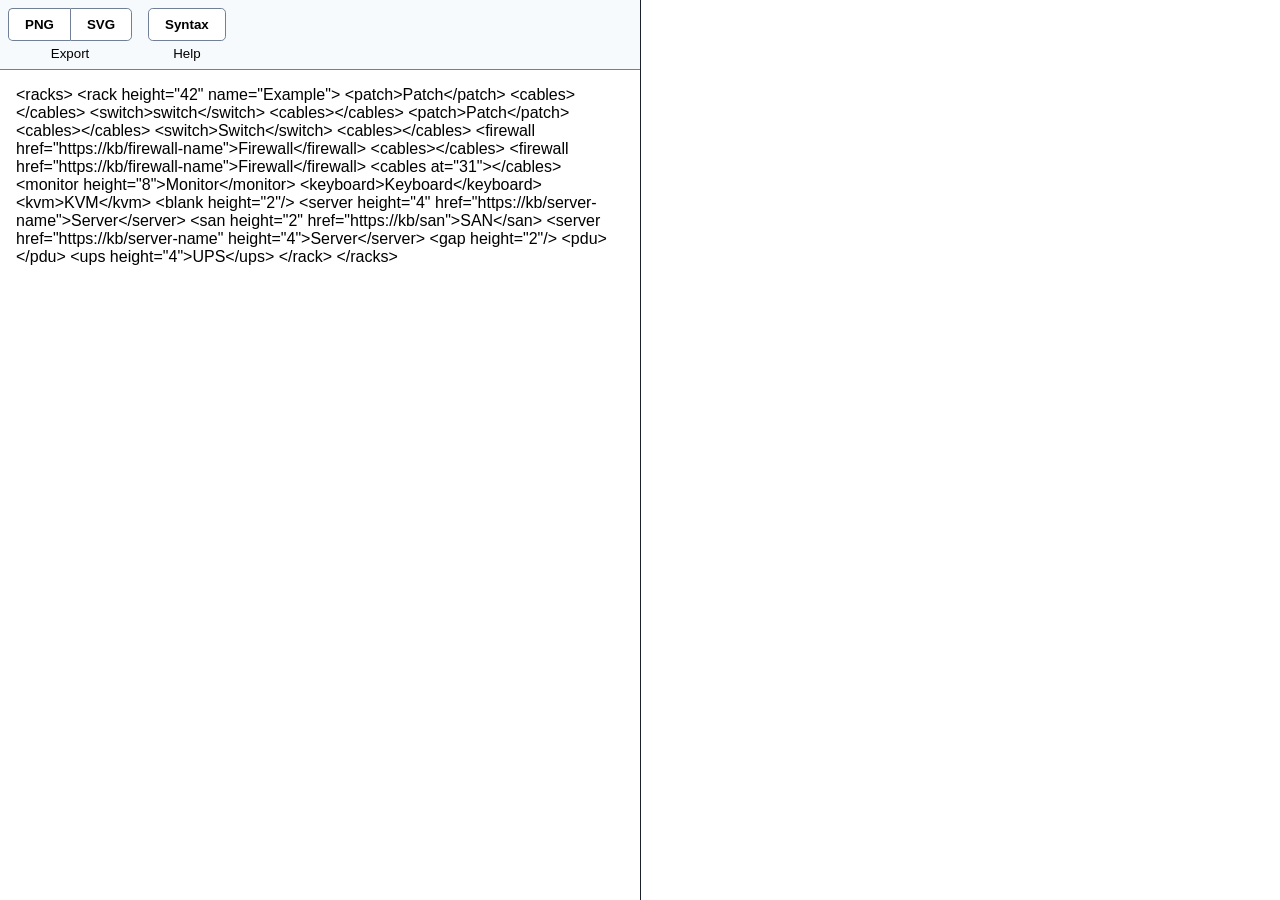
==== index.html @ e91a3b8a "Initial commit" ====
<!doctype html>
<html lang="en">
  <head>
    <meta charset="UTF-8">
    <title>Rack Elevation Diagramming</title>
    <link rel="stylesheet" href="style.css">
    <script src="https://pagecdn.io/lib/ace/1.4.12/ace.min.js" crossorigin="anonymous" integrity="sha256-T5QdmsCQO5z8tBAXMrCZ4f3RX8wVdiA0Fu17FGnU1vU=" ></script>
    <script src="https://pagecdn.io/lib/ace/1.4.12/snippets/xml.min.js" crossorigin="anonymous"  ></script>
    <script src="https://pagecdn.io/lib/ace/1.4.12/mode-xml.min.js" crossorigin="anonymous"  ></script>
    <script src="https://pagecdn.io/lib/ace/1.4.12/worker-xml.min.js" crossorigin="anonymous"  ></script>
    <script type="module" src="app.js"></script>
  </head>
  <body>
    <div id="editor-pane">
      <div class="toolbar">
        <div class="button-group">
          <div class="buttons">
            <button id="export-png">PNG</button>
            <button id="export-svg">SVG</button>
          </div>
          <span class="label">Export</span>
        </div>

        <div class="button-group">
          <div class="buttons">
            <button id="help-syntax">Syntax</button>
          </div>
          <span class="label">Help</button>
        </div>
      </div>

      <div id="editor" name="rackml">&lt;racks&gt;
  &lt;rack height=&quot;42&quot; name=&quot;Example&quot;&gt;
    &lt;patch&gt;Patch&lt;/patch&gt;
    &lt;cables&gt;&lt;/cables&gt;
    &lt;switch&gt;switch&lt;/switch&gt;
    &lt;cables&gt;&lt;/cables&gt;
    &lt;patch&gt;Patch&lt;/patch&gt;
    &lt;cables&gt;&lt;/cables&gt;
    &lt;switch&gt;Switch&lt;/switch&gt;
    &lt;cables&gt;&lt;/cables&gt;
    &lt;firewall href=&quot;https://kb/firewall-name&quot;&gt;Firewall&lt;/firewall&gt;
    &lt;cables&gt;&lt;/cables&gt;
    &lt;firewall href=&quot;https://kb/firewall-name&quot;&gt;Firewall&lt;/firewall&gt;
    &lt;cables at=&quot;31&quot;&gt;&lt;/cables&gt;
    &lt;monitor height=&quot;8&quot;&gt;Monitor&lt;/monitor&gt;
    &lt;keyboard&gt;Keyboard&lt;/keyboard&gt;
    &lt;kvm&gt;KVM&lt;/kvm&gt;
    &lt;blank height=&quot;2&quot;/&gt;
    &lt;server height=&quot;4&quot; href=&quot;https://kb/server-name&quot;&gt;Server&lt;/server&gt;
    &lt;san height=&quot;2&quot; href=&quot;https://kb/san&quot;&gt;SAN&lt;/san&gt;
    &lt;server href=&quot;https://kb/server-name&quot; height=&quot;4&quot;&gt;Server&lt;/server&gt;
    &lt;gap height=&quot;2&quot;/&gt;
    &lt;pdu&gt;&lt;/pdu&gt;
    &lt;ups height=&quot;4&quot;&gt;UPS&lt;/ups&gt;
  &lt;/rack&gt;
&lt;/racks&gt;</div>
    </div>
    <div id="preview-pane">
      <div class="preview"></div>
    </div>
  </body>
</html>
---- style.css ----
* {
  box-sizing: border-box;
}

body {
  margin: 0;
  background-color: #1A202C;

  font-family: sans-serif;

  display: grid;
  grid-template-columns: 1fr 1fr;
  grid-gap: 1px;
}

#editor-pane, #preview-pane {
  background-color: white;
  height: 100%;
  max-height: 100vh;
  overflow: auto;
  height: 100vh;
}

#editor-pane {
  display: flex;
  flex-direction: column;
  overflow:none;
  height: 100%;
}

#editor {
  flex: 1;
  padding: 1rem;

  border: none;
  border-radius: none;
  resize: none;
  outline: none;
  font-size: 12pt;
}

#preview-pane .preview {
  display: flex;
}

#preview-pane .preview svg {
  flex: 0 0 auto;
}

.toolbar {
  background-color: #F7FAFC;
  display: flex;
  align-items: center;
  padding: 0.5rem;
  border-bottom: 1px solid #718096;
}

.toolbar .label {
  margin: 0 0.5rem;
}

.toolbar button {
  border: none;
  background-color: white;
  border: 1px solid #718096;
  padding: 0.5rem 1rem;
  cursor: pointer;
  margin-right: 1rem;
  font-weight: 600;
  border-radius: 0.3rem;
}

.toolbar button:hover {
  background-color: #EDF2F7;
}

.toolbar button:active {
  background-color: #E2E8F0;
}

.toolbar .button-group {
  display: flex;
  flex-direction: column;
  align-items: center;
}

.toolbar .button-group:not(:last-child) {
  margin-right: 1rem;
}

.toolbar .button-group .label {
  margin-top: 0.3rem;
  font-size: 10pt
}

.toolbar .button-group .buttons {
  display: flex;
}

.toolbar .button-group button:not(:first-child) {
  border-top-left-radius: 0;
  border-bottom-left-radius: 0;
}

.toolbar .button-group button:not(:last-child) {
  border-top-right-radius: 0;
  border-bottom-right-radius: 0;
  border-right: none;
}

.toolbar .button-group button {
  flex: 1;
  margin: 0;
}
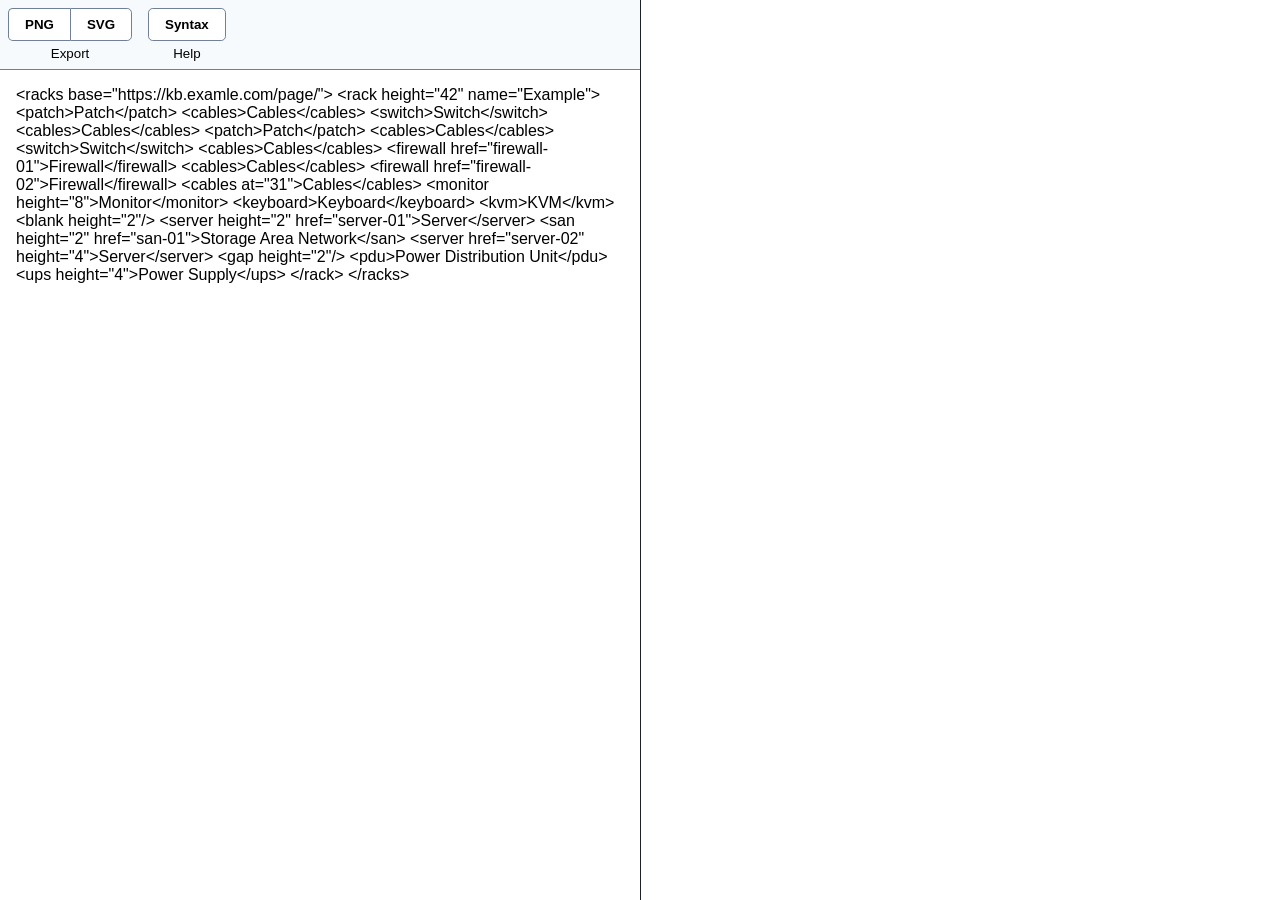
==== commit 782b0e2d: "Update example rackml" ====
--- a/index.html
+++ b/index.html
@@ -29,30 +29,30 @@
         </div>
       </div>
 
-      <div id="editor" name="rackml">&lt;racks&gt;
+      <div id="editor" name="rackml">&lt;racks base=&quot;https://kb.examle.com/page/&quot;&gt;
   &lt;rack height=&quot;42&quot; name=&quot;Example&quot;&gt;
     &lt;patch&gt;Patch&lt;/patch&gt;
-    &lt;cables&gt;&lt;/cables&gt;
-    &lt;switch&gt;switch&lt;/switch&gt;
-    &lt;cables&gt;&lt;/cables&gt;
+    &lt;cables&gt;Cables&lt;/cables&gt;
+    &lt;switch&gt;Switch&lt;/switch&gt;
+    &lt;cables&gt;Cables&lt;/cables&gt;
     &lt;patch&gt;Patch&lt;/patch&gt;
-    &lt;cables&gt;&lt;/cables&gt;
+    &lt;cables&gt;Cables&lt;/cables&gt;
     &lt;switch&gt;Switch&lt;/switch&gt;
-    &lt;cables&gt;&lt;/cables&gt;
-    &lt;firewall href=&quot;https://kb/firewall-name&quot;&gt;Firewall&lt;/firewall&gt;
-    &lt;cables&gt;&lt;/cables&gt;
-    &lt;firewall href=&quot;https://kb/firewall-name&quot;&gt;Firewall&lt;/firewall&gt;
-    &lt;cables at=&quot;31&quot;&gt;&lt;/cables&gt;
+    &lt;cables&gt;Cables&lt;/cables&gt;
+    &lt;firewall href=&quot;firewall-01&quot;&gt;Firewall&lt;/firewall&gt;
+    &lt;cables&gt;Cables&lt;/cables&gt;
+    &lt;firewall href=&quot;firewall-02&quot;&gt;Firewall&lt;/firewall&gt;
+    &lt;cables at=&quot;31&quot;&gt;Cables&lt;/cables&gt;
     &lt;monitor height=&quot;8&quot;&gt;Monitor&lt;/monitor&gt;
     &lt;keyboard&gt;Keyboard&lt;/keyboard&gt;
     &lt;kvm&gt;KVM&lt;/kvm&gt;
     &lt;blank height=&quot;2&quot;/&gt;
-    &lt;server height=&quot;4&quot; href=&quot;https://kb/server-name&quot;&gt;Server&lt;/server&gt;
-    &lt;san height=&quot;2&quot; href=&quot;https://kb/san&quot;&gt;SAN&lt;/san&gt;
-    &lt;server href=&quot;https://kb/server-name&quot; height=&quot;4&quot;&gt;Server&lt;/server&gt;
+    &lt;server height=&quot;2&quot; href=&quot;server-01&quot;&gt;Server&lt;/server&gt;
+    &lt;san height=&quot;2&quot; href=&quot;san-01&quot;&gt;Storage Area Network&lt;/san&gt;
+    &lt;server href=&quot;server-02&quot; height=&quot;4&quot;&gt;Server&lt;/server&gt;
     &lt;gap height=&quot;2&quot;/&gt;
-    &lt;pdu&gt;&lt;/pdu&gt;
-    &lt;ups height=&quot;4&quot;&gt;UPS&lt;/ups&gt;
+    &lt;pdu&gt;Power Distribution Unit&lt;/pdu&gt;
+    &lt;ups height=&quot;4&quot;&gt;Power Supply&lt;/ups&gt;
   &lt;/rack&gt;
 &lt;/racks&gt;</div>
     </div>
